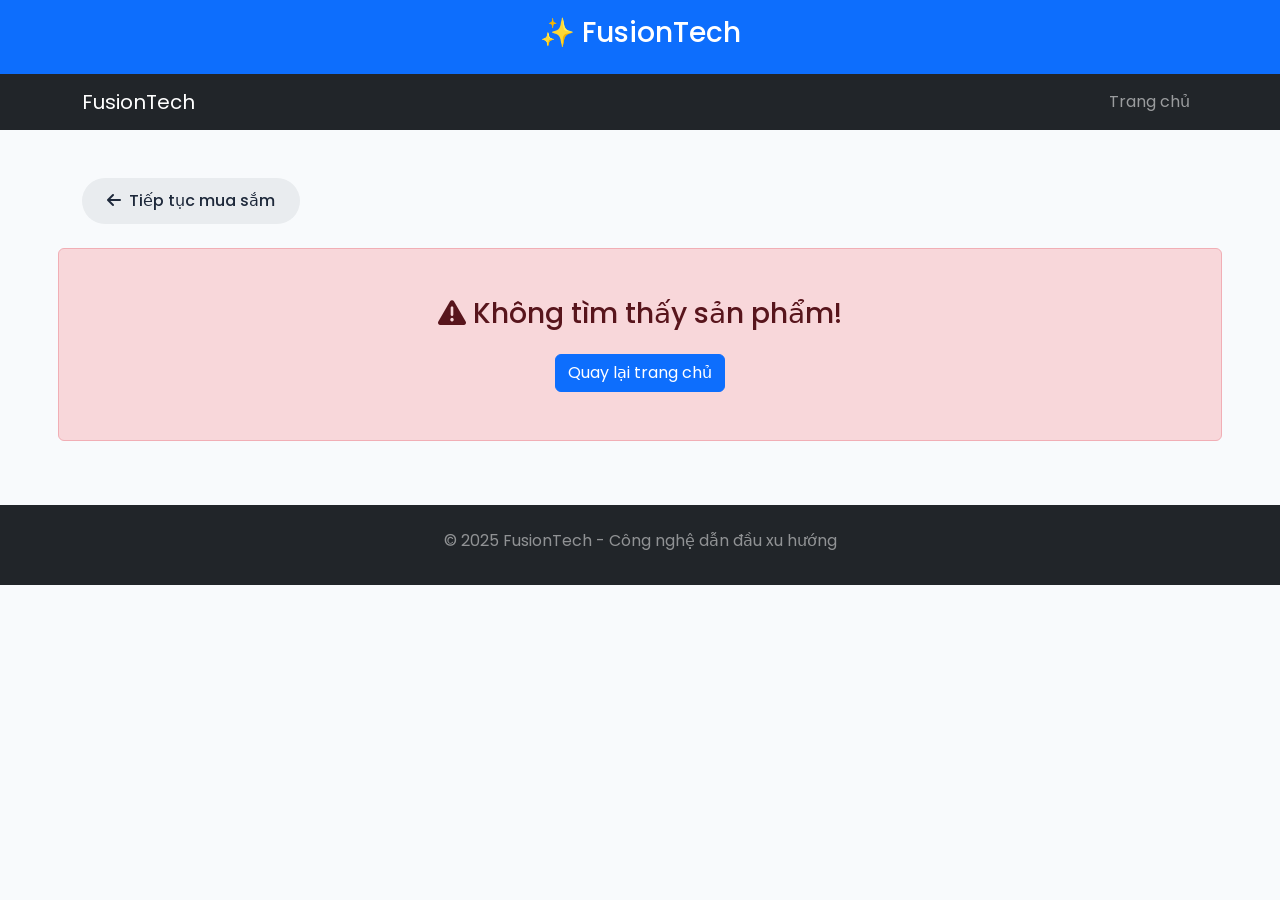
==== product-detail.html @ 3c1ba241 "add" ====
<!DOCTYPE html>
<html lang="vi">
<head>
    <meta charset="UTF-8">
    <meta name="viewport" content="width=device-width, initial-scale=1.0">
    <title>Chi tiết sản phẩm | FusionTech</title>
    <!-- Bootstrap + FontAwesome + Google Font -->
    <link href="https://cdn.jsdelivr.net/npm/bootstrap@5.3.0-alpha1/dist/css/bootstrap.min.css" rel="stylesheet">
    <link rel="stylesheet" href="https://cdnjs.cloudflare.com/ajax/libs/font-awesome/6.0.0-beta3/css/all.min.css">
    <link href="https://fonts.googleapis.com/css2?family=Poppins:wght@300;400;500;600;700&display=swap" rel="stylesheet">
    <style>
        * {
            font-family: 'Poppins', sans-serif;
        }
        body {
            background: #f8fafc;
        }
        .product-image {
            border-radius: 28px;
            box-shadow: 0 15px 30px rgba(0,0,0,0.1);
            width: 100%;
            object-fit: cover;
        }
        .detail-card {
            background: white;
            border-radius: 28px;
            padding: 30px;
            box-shadow: 0 10px 25px -5px rgba(0,0,0,0.05);
        }
        .btn-back {
            border-radius: 40px;
            padding: 10px 24px;
            background: #e9ecef;
            color: #1e293b;
            font-weight: 500;
            transition: 0.3s;
        }
        .btn-back:hover {
            background: #dee2e6;
            transform: translateX(-5px);
        }
        .btn-buy-now {
            background: linear-gradient(135deg, #0d6efd, #0099ff);
            border: none;
            border-radius: 40px;
            padding: 12px 32px;
            font-weight: 600;
        }
    </style>
</head>
<body>

    <!-- Header + Navbar (tương tự trang chủ để đồng bộ) -->
    <div class="custom-header bg-primary text-white py-3">
        <div class="container text-center">
            <h1 class="h3">✨ FusionTech</h1>
        </div>
    </div>
    <nav class="navbar navbar-expand-lg navbar-dark bg-dark">
        <div class="container">
            <a class="navbar-brand" href="index.html">FusionTech</a>
            <div class="collapse navbar-collapse">
                <ul class="navbar-nav ms-auto">
                    <li class="nav-item"><a class="nav-link" href="index.html">Trang chủ</a></li>
                </ul>
            </div>
        </div>
    </nav>

    <div class="container my-5">
        <a href="index.html" class="btn btn-back mb-4"><i class="fas fa-arrow-left me-2"></i>Tiếp tục mua sắm</a>

        <div id="productDetailContainer" class="row g-5 align-items-start">
            <!-- Nội dung sẽ được JS load -->
            <div class="col-md-6 text-center">
                <img id="detailImg" class="product-image img-fluid" src="" alt="">
            </div>
            <div class="col-md-6">
                <div class="detail-card">
                    <h2 id="detailName" class="fw-bold mb-3"></h2>
                    <div class="badge bg-warning text-dark mb-3">🔥 Hàng chính hãng</div>
                    <p id="detailDesc" class="lead text-muted"></p>
                    <div class="display-6 fw-bold text-danger mb-4" id="detailPrice"></div>
                    <div class="d-flex gap-3">
                        <button class="btn btn-primary btn-buy-now"><i class="fas fa-shopping-cart me-2"></i>Mua ngay</button>
                        <button class="btn btn-outline-secondary rounded-pill px-4" onclick="window.location.href='index.html'">Quay lại</button>
                    </div>
                    <hr class="my-4">
                    <div class="row small text-secondary">
                        <div class="col-6"><i class="fas fa-truck"></i> Giao hàng miễn phí</div>
                        <div class="col-6"><i class="fas fa-shield-alt"></i> Bảo hành 12 tháng</div>
                    </div>
                </div>
            </div>
        </div>
    </div>

    <!-- Footer giống index -->
    <footer class="bg-dark text-white-50 pt-4 pb-3 mt-5">
        <div class="container text-center">
            <p>&copy; 2025 FusionTech - Công nghệ dẫn đầu xu hướng</p>
        </div>
    </footer>

    <script>
        // Dữ liệu sản phẩm mở rộng (có thể thay bằng fetch API thật)
        const productData = {
            1: {
                name: "MacBook Pro M3",
                desc: "Chip Apple M3 với 8 nhân CPU, 10 nhân GPU, RAM 16GB, SSD 512GB, màn hình Liquid Retina XDR 14.2 inch, pin 22 giờ. Cực kỳ mạnh mẽ cho công việc sáng tạo.",
                price: "38.990.000 ₫",
                image: "https://picsum.photos/id/1/600/500"
            },
            2: {
                name: "Samsung Galaxy S24 Ultra",
                desc: "Màn hình 6.8 inch QHD+ 120Hz, Snapdragon 8 Gen 3, camera 200MP + zoom quang 5x, S Pen tích hợp, pin 5000mAh sạc nhanh 45W.",
                price: "29.990.000 ₫",
                image: "https://picsum.photos/id/26/600/500"
            },
            3: {
                name: "Tai nghe Sony WH-1000XM5",
                desc: "Chống ồn chủ động tốt nhất thị trường, công nghệ Processor V1, pin 30 giờ, sạc nhanh 3 phút nghe 3 giờ, đàm thoại rõ ràng.",
                price: "7.490.000 ₫",
                image: "https://picsum.photos/id/20/600/500"
            },
            4: {
                name: "Bàn phím Keychron K2 Pro",
                desc: "Bàn phím cơ 75% hot-swap, hỗ trợ QMK/VIA, kết nối Bluetooth 5.1 và USB-C, đèn nền RGB, pin 4000mAh, có thể tùy chỉnh switch.",
                price: "2.290.000 ₫",
                image: "https://picsum.photos/id/0/600/500"
            },
            5: {
                name: "Chuột Logitech MX Master 3S",
                desc: "Cảm biến 8000 DPI, lăn MagSpeed cực nhanh, 7 nút lập trình, pin sử dụng 70 ngày, sạc USB-C, kết nối Bluetooth/Logi Bolt.",
                price: "2.590.000 ₫",
                image: "https://picsum.photos/id/96/600/500"
            },
            6: {
                name: "iPad Pro 11\" M2",
                desc: "Chip M2, màn hình Liquid Retina 120Hz, hỗ trợ Apple Pencil hover, camera 12MP, pin cả ngày, cổng USB-C Thunderbolt.",
                price: "21.990.000 ₫",
                image: "https://picsum.photos/id/42/600/500"
            }
        };

        const urlParams = new URLSearchParams(window.location.search);
        const productId = urlParams.get('id');

        if (productId && productData[productId]) {
            const p = productData[productId];
            document.getElementById('detailName').innerText = p.name;
            document.getElementById('detailDesc').innerText = p.desc;
            document.getElementById('detailPrice').innerHTML = p.price;
            document.getElementById('detailImg').src = p.image;
            document.getElementById('detailImg').alt = p.name;
        } else {
            document.getElementById('productDetailContainer').innerHTML = `
                <div class="alert alert-danger w-100 text-center p-5">
                    <h3><i class="fas fa-exclamation-triangle"></i> Không tìm thấy sản phẩm!</h3>
                    <a href="index.html" class="btn btn-primary mt-3">Quay lại trang chủ</a>
                </div>
            `;
        }
    </script>
</body>
</html>
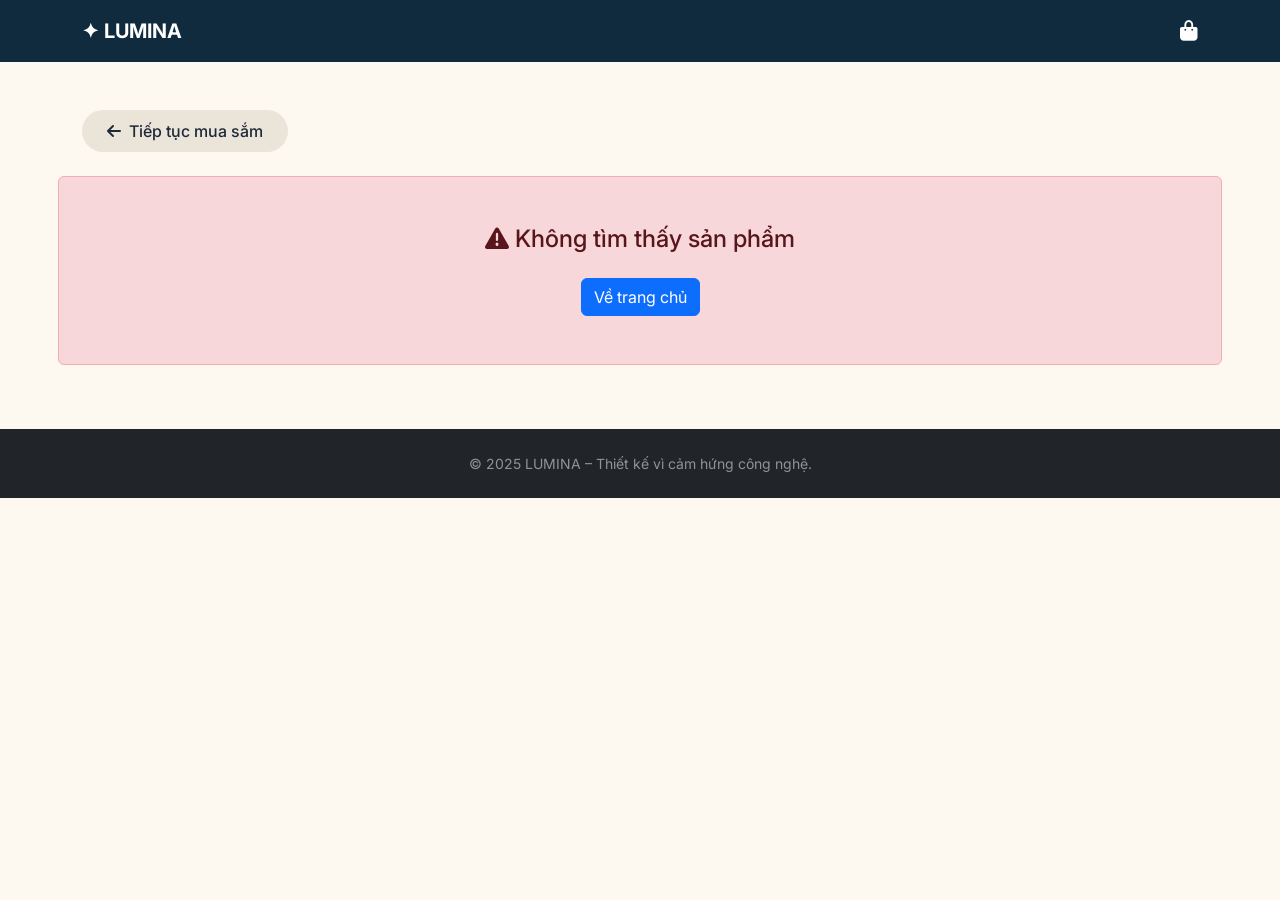
==== commit d7d8af80: "add" ====
--- a/product-detail.html
+++ b/product-detail.html
@@ -3,161 +3,123 @@
 <head>
     <meta charset="UTF-8">
     <meta name="viewport" content="width=device-width, initial-scale=1.0">
-    <title>Chi tiết sản phẩm | FusionTech</title>
-    <!-- Bootstrap + FontAwesome + Google Font -->
+    <title>Chi tiết – LUMINA</title>
     <link href="https://cdn.jsdelivr.net/npm/bootstrap@5.3.0-alpha1/dist/css/bootstrap.min.css" rel="stylesheet">
     <link rel="stylesheet" href="https://cdnjs.cloudflare.com/ajax/libs/font-awesome/6.0.0-beta3/css/all.min.css">
-    <link href="https://fonts.googleapis.com/css2?family=Poppins:wght@300;400;500;600;700&display=swap" rel="stylesheet">
+    <link href="https://fonts.googleapis.com/css2?family=Inter:opsz,wght@14..32,300;400;500;600;700&family=Space+Grotesk:wght@400;500;600&display=swap" rel="stylesheet">
     <style>
-        * {
-            font-family: 'Poppins', sans-serif;
-        }
-        body {
-            background: #f8fafc;
-        }
-        .product-image {
-            border-radius: 28px;
-            box-shadow: 0 15px 30px rgba(0,0,0,0.1);
-            width: 100%;
-            object-fit: cover;
+        * { font-family: 'Inter', sans-serif; }
+        body { background: #fef9f0; }
+        .hero-mini {
+            background: #0f2b3d;
+            padding: 1rem 0;
         }
         .detail-card {
             background: white;
-            border-radius: 28px;
-            padding: 30px;
-            box-shadow: 0 10px 25px -5px rgba(0,0,0,0.05);
+            border-radius: 2rem;
+            padding: 2rem;
+            box-shadow: 0 20px 35px -15px rgba(0,0,0,0.08);
         }
-        .btn-back {
-            border-radius: 40px;
-            padding: 10px 24px;
-            background: #e9ecef;
-            color: #1e293b;
+        .product-img-large {
+            border-radius: 1.5rem;
+            width: 100%;
+            object-fit: cover;
+            box-shadow: 0 15px 25px -8px rgba(0,0,0,0.1);
+        }
+        .btn-return {
+            background: #eae4d9;
+            border-radius: 60px;
+            padding: 0.5rem 1.5rem;
+            color: #1e2a3a;
             font-weight: 500;
-            transition: 0.3s;
+            transition: 0.2s;
         }
-        .btn-back:hover {
-            background: #dee2e6;
-            transform: translateX(-5px);
+        .btn-return:hover {
+            background: #d6cdbf;
+            transform: translateX(-6px);
         }
-        .btn-buy-now {
-            background: linear-gradient(135deg, #0d6efd, #0099ff);
+        .btn-buy-premium {
+            background: #ff6b6b;
             border: none;
-            border-radius: 40px;
-            padding: 12px 32px;
+            border-radius: 60px;
+            padding: 0.8rem 1.8rem;
             font-weight: 600;
+            color: white;
+            transition: 0.2s;
+        }
+        .btn-buy-premium:hover {
+            background: #e05a5a;
+            transform: scale(0.98);
         }
     </style>
 </head>
 <body>
 
-    <!-- Header + Navbar (tương tự trang chủ để đồng bộ) -->
-    <div class="custom-header bg-primary text-white py-3">
-        <div class="container text-center">
-            <h1 class="h3">✨ FusionTech</h1>
+    <div class="hero-mini text-white py-3">
+        <div class="container d-flex justify-content-between align-items-center">
+            <a href="index.html" class="text-white text-decoration-none fw-bold fs-5">✦ LUMINA</a>
+            <i class="fas fa-shopping-bag fs-5"></i>
         </div>
     </div>
-    <nav class="navbar navbar-expand-lg navbar-dark bg-dark">
-        <div class="container">
-            <a class="navbar-brand" href="index.html">FusionTech</a>
-            <div class="collapse navbar-collapse">
-                <ul class="navbar-nav ms-auto">
-                    <li class="nav-item"><a class="nav-link" href="index.html">Trang chủ</a></li>
-                </ul>
-            </div>
-        </div>
-    </nav>
 
     <div class="container my-5">
-        <a href="index.html" class="btn btn-back mb-4"><i class="fas fa-arrow-left me-2"></i>Tiếp tục mua sắm</a>
+        <a href="index.html" class="btn btn-return mb-4"><i class="fas fa-arrow-left me-2"></i>Tiếp tục mua sắm</a>
 
-        <div id="productDetailContainer" class="row g-5 align-items-start">
-            <!-- Nội dung sẽ được JS load -->
-            <div class="col-md-6 text-center">
-                <img id="detailImg" class="product-image img-fluid" src="" alt="">
+        <div id="productDetailArea" class="row g-5 align-items-center">
+            <!-- JS sẽ load nội dung vào đây -->
+            <div class="col-md-6">
+                <img id="detImg" class="product-img-large img-fluid" src="" alt="">
             </div>
             <div class="col-md-6">
                 <div class="detail-card">
-                    <h2 id="detailName" class="fw-bold mb-3"></h2>
-                    <div class="badge bg-warning text-dark mb-3">🔥 Hàng chính hãng</div>
-                    <p id="detailDesc" class="lead text-muted"></p>
-                    <div class="display-6 fw-bold text-danger mb-4" id="detailPrice"></div>
+                    <h2 id="detName" class="fw-bold mb-3"></h2>
+                    <div class="mb-2"><span class="badge bg-warning text-dark">Chính hãng 100%</span></div>
+                    <p id="detDesc" class="lead text-secondary mt-3"></p>
+                    <div class="display-5 fw-bold text-danger my-4" id="detPrice"></div>
                     <div class="d-flex gap-3">
-                        <button class="btn btn-primary btn-buy-now"><i class="fas fa-shopping-cart me-2"></i>Mua ngay</button>
+                        <button class="btn btn-buy-premium"><i class="fas fa-shopping-cart me-2"></i>Mua ngay</button>
                         <button class="btn btn-outline-secondary rounded-pill px-4" onclick="window.location.href='index.html'">Quay lại</button>
                     </div>
                     <hr class="my-4">
                     <div class="row small text-secondary">
-                        <div class="col-6"><i class="fas fa-truck"></i> Giao hàng miễn phí</div>
-                        <div class="col-6"><i class="fas fa-shield-alt"></i> Bảo hành 12 tháng</div>
+                        <div class="col-6"><i class="fas fa-truck-fast me-1"></i> Miễn phí vận chuyển</div>
+                        <div class="col-6"><i class="fas fa-undo-alt me-1"></i> Đổi trả 30 ngày</div>
                     </div>
                 </div>
             </div>
         </div>
     </div>
 
-    <!-- Footer giống index -->
-    <footer class="bg-dark text-white-50 pt-4 pb-3 mt-5">
-        <div class="container text-center">
-            <p>&copy; 2025 FusionTech - Công nghệ dẫn đầu xu hướng</p>
-        </div>
+    <footer class="footer-premium bg-dark text-white-50 py-4 mt-5 text-center small">
+        © 2025 LUMINA – Thiết kế vì cảm hứng công nghệ.
     </footer>
 
     <script>
-        // Dữ liệu sản phẩm mở rộng (có thể thay bằng fetch API thật)
-        const productData = {
-            1: {
-                name: "MacBook Pro M3",
-                desc: "Chip Apple M3 với 8 nhân CPU, 10 nhân GPU, RAM 16GB, SSD 512GB, màn hình Liquid Retina XDR 14.2 inch, pin 22 giờ. Cực kỳ mạnh mẽ cho công việc sáng tạo.",
-                price: "38.990.000 ₫",
-                image: "https://picsum.photos/id/1/600/500"
-            },
-            2: {
-                name: "Samsung Galaxy S24 Ultra",
-                desc: "Màn hình 6.8 inch QHD+ 120Hz, Snapdragon 8 Gen 3, camera 200MP + zoom quang 5x, S Pen tích hợp, pin 5000mAh sạc nhanh 45W.",
-                price: "29.990.000 ₫",
-                image: "https://picsum.photos/id/26/600/500"
-            },
-            3: {
-                name: "Tai nghe Sony WH-1000XM5",
-                desc: "Chống ồn chủ động tốt nhất thị trường, công nghệ Processor V1, pin 30 giờ, sạc nhanh 3 phút nghe 3 giờ, đàm thoại rõ ràng.",
-                price: "7.490.000 ₫",
-                image: "https://picsum.photos/id/20/600/500"
-            },
-            4: {
-                name: "Bàn phím Keychron K2 Pro",
-                desc: "Bàn phím cơ 75% hot-swap, hỗ trợ QMK/VIA, kết nối Bluetooth 5.1 và USB-C, đèn nền RGB, pin 4000mAh, có thể tùy chỉnh switch.",
-                price: "2.290.000 ₫",
-                image: "https://picsum.photos/id/0/600/500"
-            },
-            5: {
-                name: "Chuột Logitech MX Master 3S",
-                desc: "Cảm biến 8000 DPI, lăn MagSpeed cực nhanh, 7 nút lập trình, pin sử dụng 70 ngày, sạc USB-C, kết nối Bluetooth/Logi Bolt.",
-                price: "2.590.000 ₫",
-                image: "https://picsum.photos/id/96/600/500"
-            },
-            6: {
-                name: "iPad Pro 11\" M2",
-                desc: "Chip M2, màn hình Liquid Retina 120Hz, hỗ trợ Apple Pencil hover, camera 12MP, pin cả ngày, cổng USB-C Thunderbolt.",
-                price: "21.990.000 ₫",
-                image: "https://picsum.photos/id/42/600/500"
-            }
+        // Dữ liệu sản phẩm chi tiết (có thể fetch từ API)
+        const productDetails = {
+            1: { name: "AERO X1 Ultra", price: "44.990.000₫", desc: "Siêu phẩm laptop với chip Intel Core Ultra 9, đồ họa RTX 4070, RAM 32GB LPDDR5X, màn 16 inch 3.2K 120Hz, pin 99Wh. Đáp ứng mọi tác vụ sáng tạo và gaming.", image: "https://picsum.photos/id/20/700/500" },
+            2: { name: "ORBIT S24 Pro", price: "21.990.000₫", desc: "Điện thoại thông minh đột phá: Snapdragon 8 Gen 3, camera chính 200MP OIS, zoom quang 5x, màn hình Dynamic AMOLED 2X 120Hz, pin 5000mAh sạc siêu tốc 65W.", image: "https://picsum.photos/id/26/700/500" },
+            3: { name: "AUDIO HARMONY Z", price: "6.490.000₫", desc: "Tai nghe over-ear chống ồn chủ động hàng đầu, driver 40mm, thời lượng pin 40 giờ, sạc nhanh 10 phút nghe 5 giờ. Kết nối đa điểm Bluetooth 5.3.", image: "https://picsum.photos/id/30/700/500" },
+            4: { name: "GLIDE MASTER 3", price: "2.490.000₫", desc: "Chuột không dây cao cấp: cảm biến 8000 DPI, lăn từ tính MagSpeed, 7 nút lập trình, pin 70 ngày, sạc USB-C, kết nối Bluetooth và 2.4GHz.", image: "https://picsum.photos/id/96/700/500" },
+            5: { name: "PAD STUDIO M2", price: "27.490.000₫", desc: "Máy tính bảng 12.9 inch Liquid Retina XDR, chip Apple M2, hỗ trợ Apple Pencil hover, dung lượng 256GB, cổng USB-C Thunderbolt, pin cả ngày.", image: "https://picsum.photos/id/42/700/500" },
+            6: { name: "MECH VIBE K2", price: "3.290.000₫", desc: "Bàn phím cơ 75% hot-swap, switch Gateron Pro đỏ, đèn nền RGB 16 triệu màu, kết nối Bluetooth/2.4G/USB-C, pin 4000mAh, keycap PBT.", image: "https://picsum.photos/id/0/700/500" }
         };
 
-        const urlParams = new URLSearchParams(window.location.search);
-        const productId = urlParams.get('id');
+        const params = new URLSearchParams(window.location.search);
+        const pid = params.get('id');
 
-        if (productId && productData[productId]) {
-            const p = productData[productId];
-            document.getElementById('detailName').innerText = p.name;
-            document.getElementById('detailDesc').innerText = p.desc;
-            document.getElementById('detailPrice').innerHTML = p.price;
-            document.getElementById('detailImg').src = p.image;
-            document.getElementById('detailImg').alt = p.name;
+        if (pid && productDetails[pid]) {
+            const p = productDetails[pid];
+            document.getElementById('detName').innerText = p.name;
+            document.getElementById('detPrice').innerText = p.price;
+            document.getElementById('detDesc').innerText = p.desc;
+            document.getElementById('detImg').src = p.image;
+            document.getElementById('detImg').alt = p.name;
         } else {
-            document.getElementById('productDetailContainer').innerHTML = `
+            document.getElementById('productDetailArea').innerHTML = `
                 <div class="alert alert-danger w-100 text-center p-5">
-                    <h3><i class="fas fa-exclamation-triangle"></i> Không tìm thấy sản phẩm!</h3>
-                    <a href="index.html" class="btn btn-primary mt-3">Quay lại trang chủ</a>
+                    <h4><i class="fas fa-exclamation-triangle"></i> Không tìm thấy sản phẩm</h4>
+                    <a href="index.html" class="btn btn-primary mt-3">Về trang chủ</a>
                 </div>
             `;
         }
